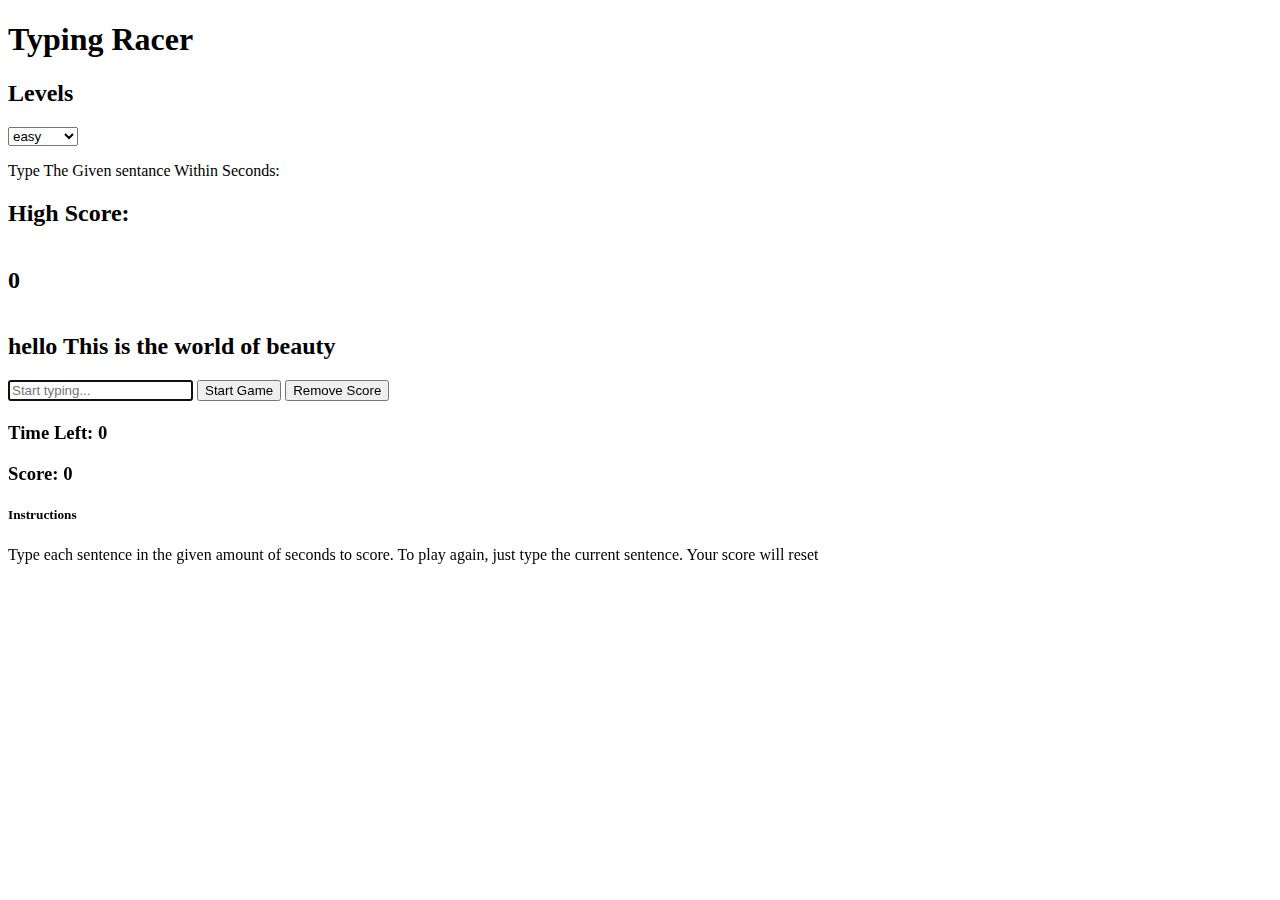
==== typing_game.html @ 1cb7cb73 "Typing Game" ====
<!DOCTYPE html>
<html lang="en">

<head>
  <meta charset="UTF-8">
  <meta name="viewport" content="width=device-width, initial-scale=1.0">
  <meta http-equiv="X-UA-Compatible" content="ie=edge">
  <title>sentanceBeater</title>
  <link rel="stylesheet" href="https://stackpath.bootstrapcdn.com/bootstrap/4.1.3/css/bootstrap.min.css" integrity="sha384-MCw98/SFnGE8fJT3GXwEOngsV7Zt27NXFoaoApmYm81iuXoPkFOJwJ8ERdknLPMO"
    crossorigin="anonymous">
</head>

<body class="bg-dark text-white ">
  <header class="bg-secondary text-center p-3 mb-5">
    <h1>Typing Racer</h1>
  </header>
  <div class="container text-center">

    <!-- sentance & Input -->
    <div class="row">
      <div class="col-12">
      <div class="form-group col-md-4 offset-md-4">
        <label for="inputState" ><h2 class="display-5">Levels</h2></label>
        <select id="select" class="form-control">
        
        </select>
      </div>
    </div>
      <div class="col-md-6 mx-auto">
        <p class="lead">Type The Given sentance Within
          <span class="text-success" id="seconds"></span> Seconds:</p>
          <h2>High Score:</h2><h2 style="display: inline-block;" id="highscore">0</h2>
        <h2 class="display-5 mb-5" id="current-sentance">hello This is the world of beauty</h2>
        <input type="text" class="form-control form-control-lg" placeholder="Start typing..." id="sentance-input" autofocus>
        <button id="startgame" onclick="startGame(this)" class="btn btn-danger mt-5">Start Game</button>
        <button onclick="removeScore(this)" class="btn btn-danger mt-5">Remove Score</button>
        <h4 class="mt-3" id="message"></h4>

        <!-- Time & Score Columns -->
        <div class="row mt-5">
          <div class="col-md-6">
            <h3>Time Left:
              <span id="time">0</span>
            </h3>
          </div>
          <div class="col-md-6">
            <h3>Score:
              <span id="score">0</span>
            </h3>
          </div>
        </div>

        <!-- Instructions -->
        <div class="row mt-5">
          <div class="col-md-12">
            <div class="card card-body bg-secondary text-white">
              <h5>Instructions</h5>
              <p>Type each sentence in the given amount of seconds to score. To play again, just type the current sentence. Your score
                will reset</p>
            </div>
          </div>
        </div>
      </div>
    </div>
  </div>

  <script src="typing_game.js"></script>
</body>

</html>
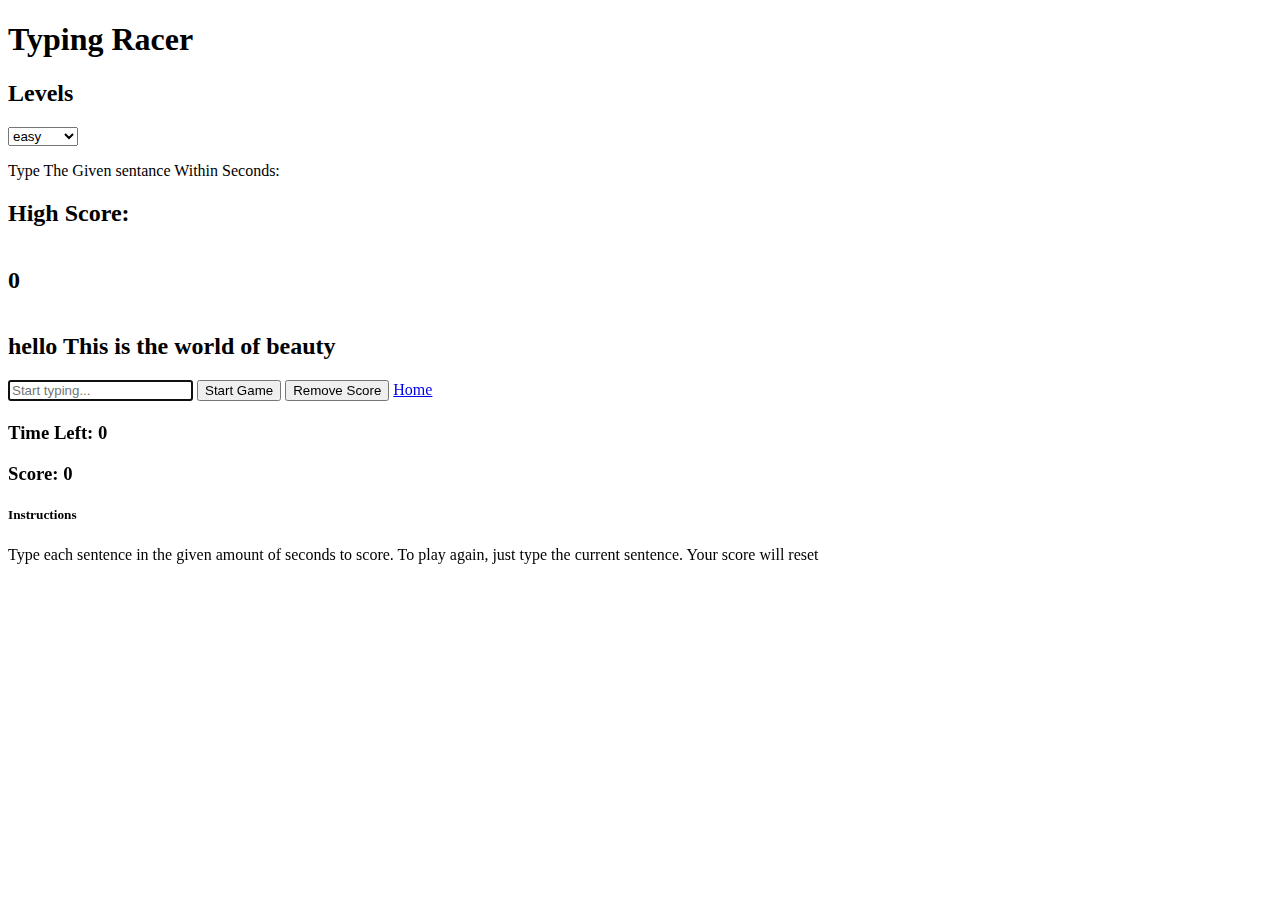
==== commit 93645b42: "home content added" ====
--- a/typing_game.html
+++ b/typing_game.html
@@ -1,5 +1,5 @@
 <!DOCTYPE html>
-<html lang="en">
+<html>
 
 <head>
   <meta charset="UTF-8">
@@ -34,6 +34,7 @@
         <input type="text" class="form-control form-control-lg" placeholder="Start typing..." id="sentance-input" autofocus>
         <button id="startgame" onclick="startGame(this)" class="btn btn-danger mt-5">Start Game</button>
         <button onclick="removeScore(this)" class="btn btn-danger mt-5">Remove Score</button>
+        <a href="index.html" class="btn btn-danger mt-5" id="index" role="button">Home</a>
         <h4 class="mt-3" id="message"></h4>
 
         <!-- Time & Score Columns -->
